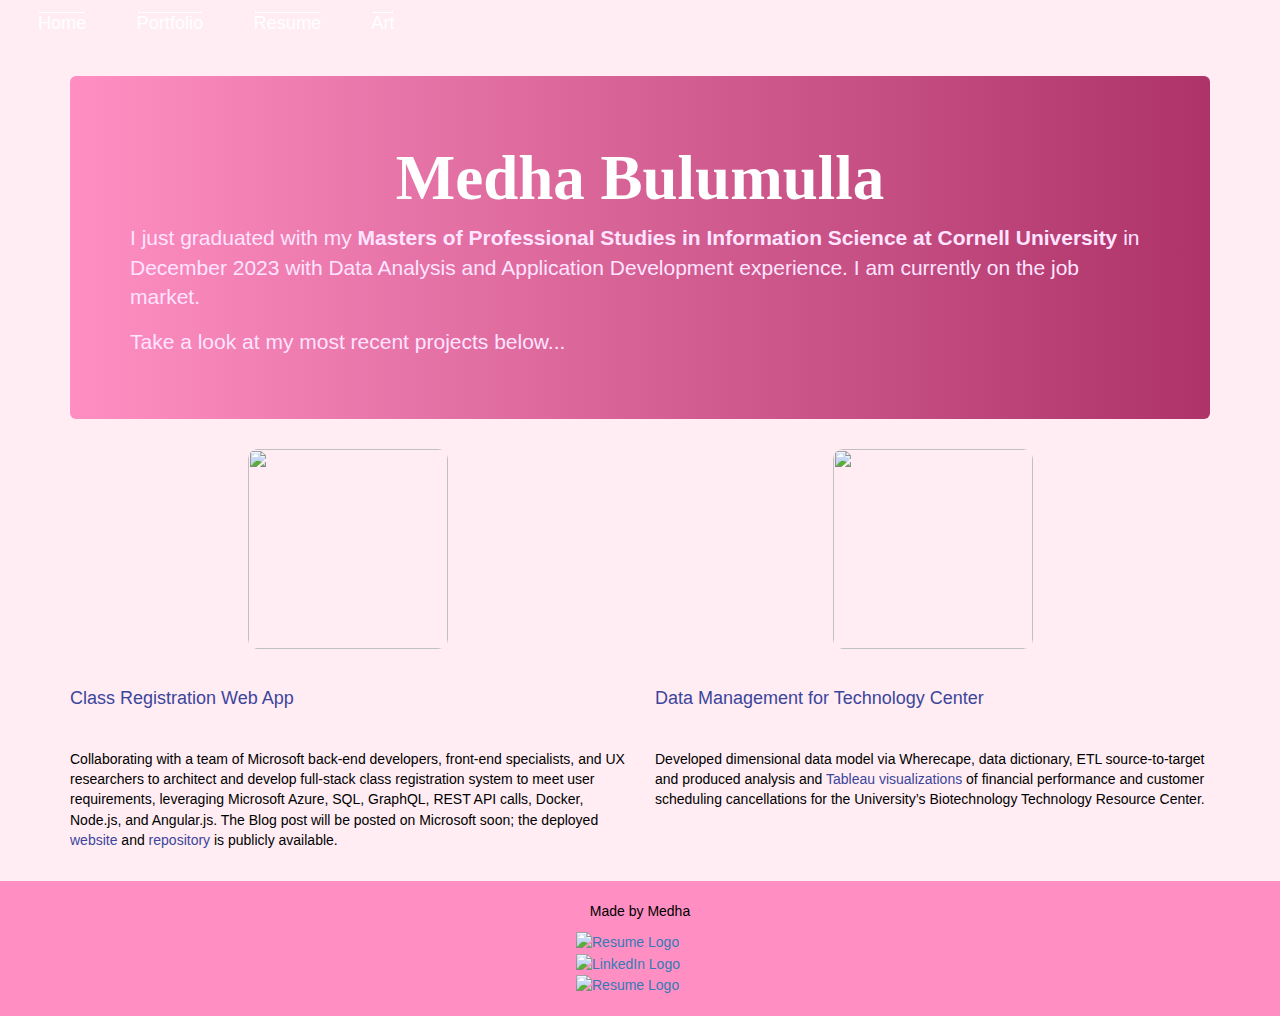
==== index.html @ e403a40a "Uploading Files Without Images" ====
<!DOCTYPE html>
<html lang="en">
  <head>
    <meta charset= "utf-8" />
    <meta name = "viewport" content="width=device-width, initial-scale=1">
    <link rel="stylesheet" href="https://maxcdn.bootstrapcdn.com/bootstrap/3.4.1/css/bootstrap.min.css">
    <link rel="stylesheet" type="text/css" href="style.css" />
    <link rel="shortcut icon" href="favicon.ico" type="image/x-icon">
    
    <title>Medha Bulumulla</title>
  </head>

  <!-- Navigation -->
  <div id ="nav-control-div"><button id="nav-control" class = "hidden"> <img src="images/menu.png"> </button></div>
  <nav id = "small-navigation" class = "hidden"><ul>
      <li><a href = "index.html">Home</a></li>
      <li><a href = "portfolio.html">Portfolio</a></li>
      <li><a href = "resume.html">Resume</a></li>
      <li><a href = "art.html">Art</a></li>
  </ul> </nav>
  <nav id = "wide-navigation"> <ul>
    <li><a href = "index.html">Home</a></li>
    <li><a href = "portfolio.html">Portfolio</a></li>
    <li><a href = "resume.html">Resume</a></li>
    <li><a href = "art.html">Art</a></li>
  </ul></nav>

  <body>
    <div class = "container">
      <br>
      <div class="jumbotron p-3 p-md-5 text-white rounded bg-dark main-gradient">
          <h1 class="display-4 font-italic text-white special-font">Medha Bulumulla</h1>
          <p class="lead my-3 text-white">I just graduated with my <b>Masters of Professional Studies in Information Science at Cornell University</b> in December 2023 with Data Analysis and Application Development experience. I am currently on the job market.</p>
          <p class="lead mb-0">Take a look at my most recent projects below...</p>
      </div>

      <div class = "row">
        <div class = "col-xs-9 col-sm-6 col-lg-6"><a href = "https://polite-sea-0fa39190f.4.azurestaticapps.net/" class = "portfolio">
          <img class = "portfolio small-square" src="images/Portfolio/class-register.png" width = "100px">
          <h4 class = "portfolio-h4">Class Registration Web App</h4></a>
          <p>Collaborating with a team of Microsoft back-end developers, front-end specialists, and UX researchers to architect and develop full-stack class registration system to meet user requirements, leveraging Microsoft Azure, SQL, GraphQL, REST API calls, Docker, Node.js, and Angular.js. The Blog post will be posted on Microsoft soon; the deployed <a href ="ttps://polite-sea-0fa39190f.4.azurestaticapps.net/">website</a> and <a href = "https://github.com/MPS-Project-23/MPS_Project">repository</a> is publicly available. </p>
        </div>

        <div class = "col-xs-9 col-sm-6 col-lg-6"><a href = "https://cornell.digication.com/team04/home" class = "portfolio">
          <img class = "portfolio small-square" src="images/Portfolio/bis-logo.png">
          <h4 class = "portfolio-h4">Data Management for Technology Center</h4></a>
          <p>Developed dimensional data model via Wherecape, data dictionary, ETL source-to-target and produced analysis and <a href = "https://docs.google.com/presentation/d/1pDmTeX91lbf1SB_0sXwjTRNrTrx0pg7TdX4o3eXDofo/edit?usp=sharing">Tableau visualizations</a> of financial performance and customer scheduling cancellations for the University’s Biotechnology Technology Resource Center.</p>
        </div>
      </div>
    </div>

    <br>
    <footer class="blog-footer">
      <br>
      <p class = "text-center">Made by Medha</p>
      <div class = "container-small">
        <a href="malito:mb2569@cornell.edu"><img class = "rounded mx-auto d-block" src="images/email-logo.png" alt ="Resume Logo"/> </a>
        <a href = "https://www.linkedin.com/in/medha-bulumulla-2001/"><img class = "rounded mx-auto d-block" src="images/linkedin-logo.png" alt ="LinkedIn Logo"/> </a> <!-- https://icon-icons.com/icon/linkedin-black-logo/147114 -->
        <a href = "files/Bulumulla_Resume_1_2024.pdf"><img class = "rounded mx-auto d-block" src="images/resume-icon.png" alt ="Resume Logo"/> </a> <!-- https://www.flaticon.com/ -->
      </div>
      <br>
      <!-- <a href="#" class="btn btn-secondary">^</a> -->
    </footer>
</body>


  <script src="scripts/jquery-3.6.0.js"></script>
  <script src="scripts/hamburger.js"></script>

</html>
---- style.css ----
/* TEXT THEMES */
.box {
    width: 80%;
}
body {
    /* font-family: "Lucida Console", "Courier New", monospace; */
    font-family:'Trebuchet MS', 'Lucida Sans Unicode', 'Lucida Grande', 'Lucida Sans', Arial, sans-serif;
    /* background-image: url("images/homepage.png"); */
    background-color:#ffedf3;
    color: rgb(0, 0, 0);
    line-height: 145%;

}
.blog-footer {
    background-color:rgba(255,143,194,255);
}
.special-font {
    font-family: "Chancery", "cursive"
}
.main-gradient {
    color:rgb(255, 228, 255) !important;
    background-image: linear-gradient(90deg, rgba(255,143,194,255) , rgba(173,51,104,255));
    height:fit-content;
    
}

.container-small {
    margin: auto;
	width: 10%;
}
.main-gradient h1 {
    color:#ffffff;
}

.banner {
    border-radius: 0px !important;
    height:50px;
    width: 100%;
}
p a {
    color: rgb(60, 69, 156);
}
p {
    font-weight: 540;
}
h1 {
    font-weight: bolder;
    text-align: center;
}
h2 {
    color: darkblue;
}
.darkerColor {
    color:rgb(121, 4, 121);
}
a:hover {
    color:rgb(46, 2, 46);
}
.lighterColor {
    color:rgb(100, 30, 198);
}
.intro {
    margin-top:1%;
}
.text-center {
    text-align: center;
}
.limited-center {
    margin-left:10%;
    margin-right:10%;
    width:80%;
}

/* IMAGES */

img.profile {
    margin-left: auto;
    margin-right: auto;
    width: 50%;  
}
img.art {
    width: 250px;
    height:250px;
    margin:1%; 
}
.small-square {
    width:200px !important;
    height:200px !important;

}
.portfolio-border, .portfolio {
    border-radius: 10px !important;
    color: rgb(60, 69, 156);
    align-items: center;
    display: block;
    margin-left: auto;
    margin-right: auto;
    width: 100%;
    height: 100%;
    margin-bottom: 40px;
    font-size: 15px;
}
img.portfolio-border, img.portfolio-border {
    margin: 5px;
    border-width: 2px;
    
}
.portfolio-h4 {
    margin:0px;
    /* font-size: 15px; */
}
img.portfolio-border {
    border-style: outset;
    border-color:rgb(0, 0, 26);
}
.portfolio-p {
    margin:15px;
    color:rgb(0, 0, 26);

}
img.portfolio-border:hover{
    border-style: outset;
    border-color:rgb(76, 0, 76);
}
.portfolio-h4:hover {
    color:rgb(0, 0, 26);
}

img.home {
    border-radius: 20px;
    display: block;
    margin-left: auto;
    margin-right: auto;  
}

/* NAVIGATION */
nav {
    background-image: url("images/homepage-banner.png");
}
nav ul a {
    color:rgb(255, 255, 255); 
}
nav li {
    font-size:130%;
}
nav ul {
    list-style-type: none;
    color:rgb(253, 101, 124); 
}
nav ul{
    /* margin-top: 10px !important; */
    /* padding-top: 10px !important; */
    /* margin: 1%; */
    padding:1%;
}

/* WIDE NAVIGATION */
#wide-navigation ul a {
    text-decoration: overline;
}
#wide-navigation li {
    padding-left: 2%;
    padding-right: 2%;
}
#wide-navigation ul {
    display: flex;
    flex-direction: row;
    /* flex-wrap: wrap; */
    text-decoration: overline;
}

/* MOBILE NAVIGATION */
#small-navigation li {
    padding:1%;
}
#small-navigation ul li:hover {
    background-color:#f4d9e3;
}
#small-navigation ul a:hover {
    text-decoration: none;
}
button img {
    border-radius: 0px !important;
}
button {
    background-color: transparent;
    border: 0px;
}

/* Displays smaller than 700px, hide wide navigation & show the nav button */
@media (max-width: 700px) { 
    #wide-navigation {
        display:none;
    }
    #nav-control {
        
        padding-top: 3%;
        padding-bottom: 3%;

        display:block !important; 
    }
    #nav-control-div {
        background-image: url("images/homepage-banner.png");
    }
}
/* Displays larger than 700px, hide mobile navigation if it's currently shown */
@media (min-width: 700px) { 
    #small-navigation {
        display:none;
    }
}

/* ROWS AND COLUMN SPACING */
.row1 {
    display: flex;
    flex-direction: row;
    flex-wrap: wrap;
    margin-left:20%;
    margin-right:20%;
    margin-top:5%;
    margin-bottom:5%;
    width: fit-content;
}
.row2 {
    display: flex;
    flex-direction: row;
}
.column2 {
    display: flex;
    flex-direction: column;
    width:fit-content;
    flex-wrap: wrap;
}

/* TRANSPARENT BACKGROUND CLASSES */
.transparent-background {
    /* background-color:rgba(255,255,255,0.8); */
    border-radius: 2px;
    width:fit-content;
    padding:1%;
}
.transparent-background-no-padding {
    /* background-color:rgba(255,255,255,0.5); */
    border-radius: 2px;
    width:fit-content;
}
.transparent-h1 {
    /* background-color:rgba(255, 183, 183, 0.5); */
    border-radius: 2px;
    width:fit-content;
}
.transparent-background2 {
    /* background-color:rgba(255,255,255,0.5); */
    border-radius: 2px;
    padding:1%;
    width:56%;
    margin-left:20%;
    margin-right:20%;
} 
.transparent-background3 {
    /* background-color:rgba(255,255,255,0.8); */
    border-radius: 2px;
}
.center {
    margin: auto;
    width: 75%;
    margin-bottom: 2%;
}

.courseDesc {
    color:rgb(118, 118, 118);
    font-size: 80%;
}

.small {
    font-size: 90%;
}
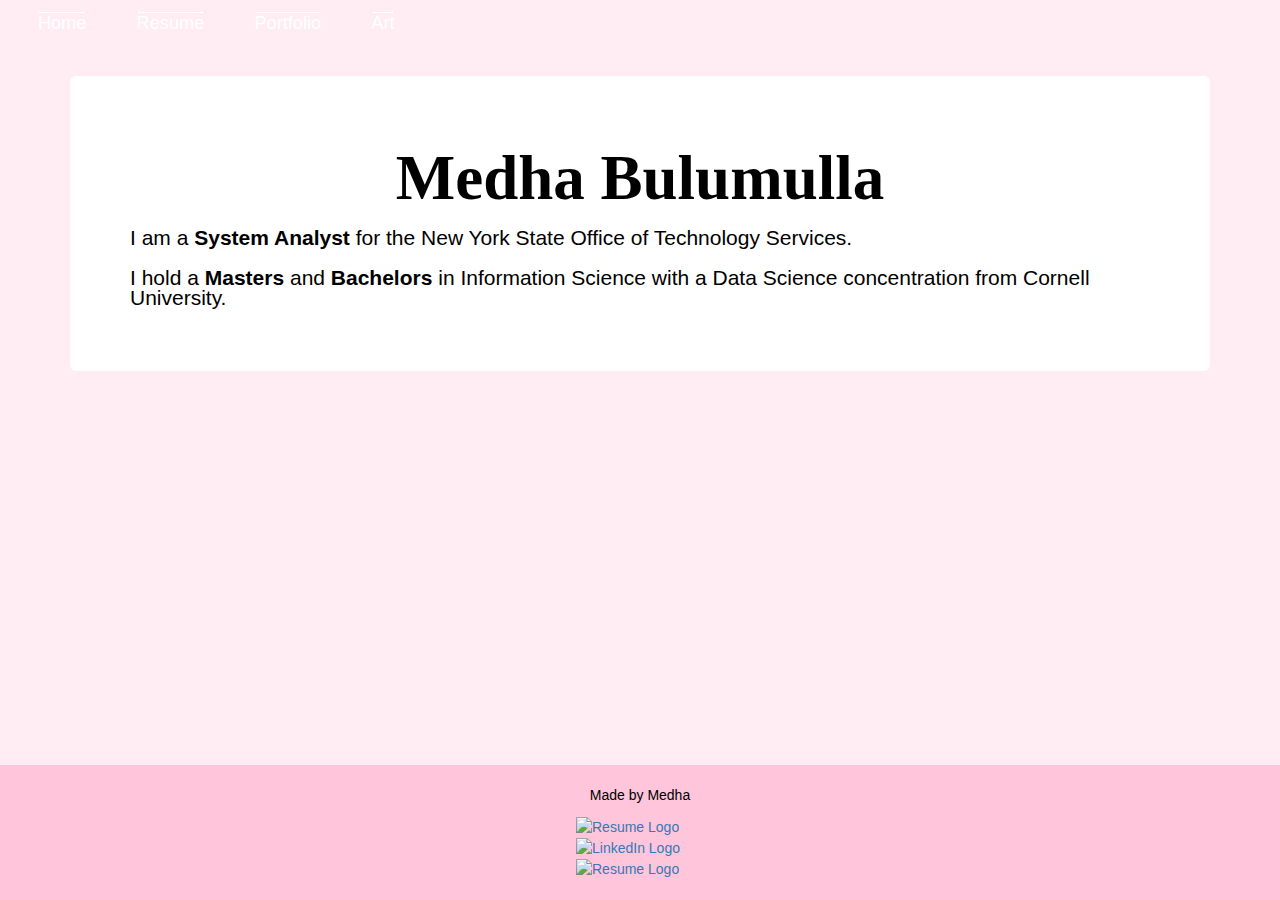
==== commit 4d8a2a40: "reordering & updating resume" ====
--- a/index.html
+++ b/index.html
@@ -14,40 +14,47 @@
   <div id ="nav-control-div"><button id="nav-control" class = "hidden"> <img src="images/menu.png"> </button></div>
   <nav id = "small-navigation" class = "hidden"><ul>
       <li><a href = "index.html">Home</a></li>
+      <li><a href = "resume.html">Resume</a></li>
       <li><a href = "portfolio.html">Portfolio</a></li>
-      <li><a href = "resume.html">Resume</a></li>
       <li><a href = "art.html">Art</a></li>
   </ul> </nav>
   <nav id = "wide-navigation"> <ul>
     <li><a href = "index.html">Home</a></li>
+    <li><a href = "resume.html">Resume</a></li>
     <li><a href = "portfolio.html">Portfolio</a></li>
-    <li><a href = "resume.html">Resume</a></li>
     <li><a href = "art.html">Art</a></li>
   </ul></nav>
 
   <body>
     <div class = "container">
       <br>
-      <div class="jumbotron p-3 p-md-5 text-white rounded bg-dark main-gradient">
-          <h1 class="display-4 font-italic text-white special-font">Medha Bulumulla</h1>
-          <p class="lead my-3 text-white">I just graduated with my <b>Masters of Professional Studies in Information Science at Cornell University</b> in December 2023 with Data Analysis and Application Development experience. I am currently on the job market.</p>
-          <p class="lead mb-0">Take a look at my most recent projects below...</p>
+      <div class="jumbotron p-3 p-md-5 rounded bg-dark white">
+          <h1 class="display-4 font-italic special-font">Medha Bulumulla</h1>
+          <p class="lead my-3 ">
+            I am a <b>System Analyst</b> for the New York State Office of Technology Services. </p>
+            <p>
+            I hold a <b>Masters</b> and <b>Bachelors</b> in Information Science with a Data Science concentration from Cornell University.
+            </p> 
+            
+
+          <!-- <p class="lead my-3 text-white">I just graduated with my <b>Masters of Professional Studies in Information Science at Cornell University</b> in December 2023 with Data Analysis and Application Development experience. I am currently on the job market.</p> -->
+          <!-- <p class="lead mb-0">Take a look at my most recent projects below...</p> -->
       </div>
 
-      <div class = "row">
+      <!-- <div class = "row">
         <div class = "col-xs-9 col-sm-6 col-lg-6"><a href = "https://polite-sea-0fa39190f.4.azurestaticapps.net/" class = "portfolio">
-          <img class = "portfolio small-square" src="images/Portfolio/class-register.png" width = "100px">
+          <img class = "portfolio small-square" src="images/portfolio/class-register.png" width = "100px">
           <h4 class = "portfolio-h4">Class Registration Web App</h4></a>
-          <p>Collaborating with a team of Microsoft back-end developers, front-end specialists, and UX researchers to architect and develop full-stack class registration system to meet user requirements, leveraging Microsoft Azure, SQL, GraphQL, REST API calls, Docker, Node.js, and Angular.js. The Blog post will be posted on Microsoft soon; the deployed <a href ="ttps://polite-sea-0fa39190f.4.azurestaticapps.net/">website</a> and <a href = "https://github.com/MPS-Project-23/MPS_Project">repository</a> is publicly available. </p>
+          <p>Collaborating with a team of Microsoft back-end developers, front-end specialists, and UX researchers to architect and develop full-stack class registration system to meet user requirements, leveraging Microsoft Azure, SQL, GraphQL, REST API calls, Docker, Node.js, and Angular.js. The Blog post will be posted on Microsoft soon; the <a href = "https://github.com/MPS-Project-23/MPS_Project">repository</a> is publicly available. </p>
         </div>
 
         <div class = "col-xs-9 col-sm-6 col-lg-6"><a href = "https://cornell.digication.com/team04/home" class = "portfolio">
-          <img class = "portfolio small-square" src="images/Portfolio/bis-logo.png">
+          <img class = "portfolio small-square" src="images/portfolio/bis-logo.png">
           <h4 class = "portfolio-h4">Data Management for Technology Center</h4></a>
           <p>Developed dimensional data model via Wherecape, data dictionary, ETL source-to-target and produced analysis and <a href = "https://docs.google.com/presentation/d/1pDmTeX91lbf1SB_0sXwjTRNrTrx0pg7TdX4o3eXDofo/edit?usp=sharing">Tableau visualizations</a> of financial performance and customer scheduling cancellations for the University’s Biotechnology Technology Resource Center.</p>
         </div>
-      </div>
-    </div>
+      </div>-->
+    </div> 
 
     <br>
     <footer class="blog-footer">
@@ -56,7 +63,7 @@
       <div class = "container-small">
         <a href="malito:mb2569@cornell.edu"><img class = "rounded mx-auto d-block" src="images/email-logo.png" alt ="Resume Logo"/> </a>
         <a href = "https://www.linkedin.com/in/medha-bulumulla-2001/"><img class = "rounded mx-auto d-block" src="images/linkedin-logo.png" alt ="LinkedIn Logo"/> </a> <!-- https://icon-icons.com/icon/linkedin-black-logo/147114 -->
-        <a href = "files/Bulumulla_Resume_1_2024.pdf"><img class = "rounded mx-auto d-block" src="images/resume-icon.png" alt ="Resume Logo"/> </a> <!-- https://www.flaticon.com/ -->
+        <a href = "files/bulumulla-resume-9-27-24.pdf"><img class = "rounded mx-auto d-block" src="images/resume-icon.png" alt ="Resume Logo"/> </a> <!-- https://www.flaticon.com/ -->
       </div>
       <br>
       <!-- <a href="#" class="btn btn-secondary">^</a> -->
--- a/style.css
+++ b/style.css
@@ -13,7 +13,11 @@
 
 }
 .blog-footer {
-    background-color:rgba(255,143,194,255);
+    background-color: rgb(255, 197, 219);
+    position: fixed;
+  left: 0;
+  bottom: 0;
+  width: 100%;
 }
 .special-font {
     font-family: "Chancery", "cursive"
@@ -31,6 +35,9 @@
 }
 .main-gradient h1 {
     color:#ffffff;
+}
+.white {
+    background-color:#ffffff;
 }
 
 .banner {
